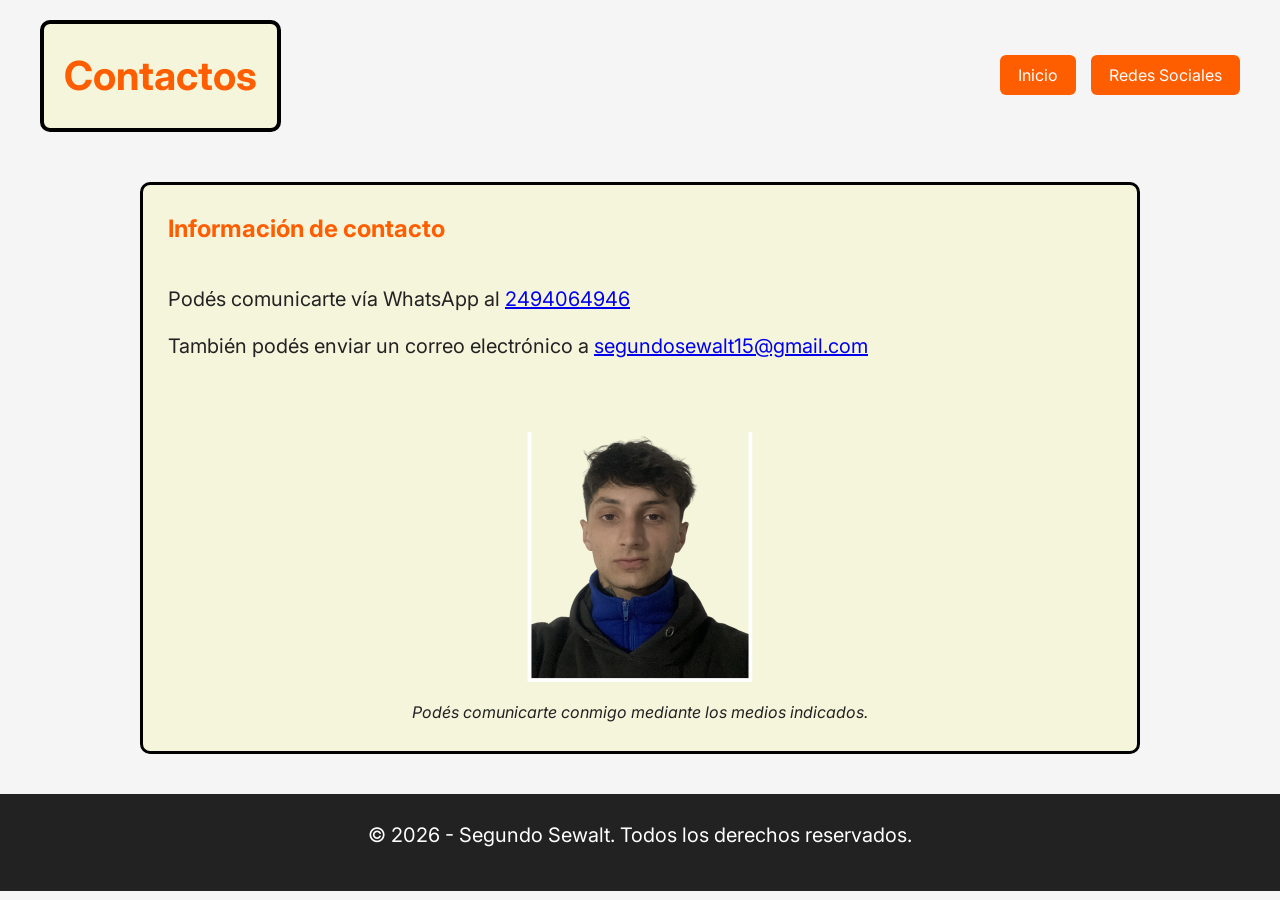
==== pages/contacto.html @ 7ddd89af "Diseño mejorado con Flexbox" ====
<!DOCTYPE html>
<html lang="es">

<head>
    <meta charset="UTF-8">
    <meta name="viewport" content="width=device-width, initial-scale=1.0">
    <title>Contactos</title>
    <link rel="stylesheet" href="../styles/styles.css">
</head>

<body>

    <header>
        <h1 class="titulo">Contactos</h1>
        <nav>
     <ul>
        <li><a href="../index.html">Inicio</a></li>
        <li><a href="./redes.html">Redes Sociales</a></li>
     </ul>
     </nav>

    </header>

    <main>
        <section class="seccion">
            <h2>Información de contacto</h2>

            <article>
            <p>
                Podés comunicarte vía WhatsApp al
                <a href="https://wa.me/542494064946" target="_blank" rel="noopener noreferrer"> 2494064946
              </a>

            </p>

            <p>
                También podés enviar un correo electrónico a
                <a href="mailto:segundosewalt15@gmail.com" target="_blank">
                    segundosewalt15@gmail.com
                </a>
            </p>
            </article>

            <figure>
                <img
                    src="../assets/segundo.png"
                    alt="Fotografía de Segundo Sewalt"
                    class="fotoperfil">

                <figcaption>
                    Podés comunicarte conmigo mediante los medios indicados.
                </figcaption>
            </figure>
        </section>
    </main>

    <footer>
        <p>&copy; 2026 - Segundo Sewalt. Todos los derechos reservados.</p>
    </footer>

</body>

</html>
---- styles/styles.css ----
@import url('https://fonts.googleapis.com/css2?family=Inter:wght@100..900&display=swap');

* {
    margin: 0;
    padding: 0;
    box-sizing: border-box;
}

body {
    font-family: "Inter", sans-serif;
    background-color: #f5f5f5;
    color: #222222;
    line-height: 1.6;
}

/* HEADER */

header {
    display: flex;
    padding: 20px 40px;
    justify-content: space-between;
    align-items:center;
}

.titulo {
    color: #ff5e00;
    text-align: center;
    font-size: 2.5rem;
    background-color: #f5f5dc;
    border: 4px solid #000000;
    border-radius: 10px;
    padding: 20px;
    margin-bottom: 0;
}

h1, h2 {
    font-weight: 700;
}

/* MENÚ */

nav ul {
    display: flex;
    align-items: center;
    flex-wrap: wrap;
    gap: 15px;
    list-style: none;
    white-space: nowrap;
}

nav a {
    text-decoration: none;
    color: #fff;
    background-color: #ff5e00;
    padding: 10px 18px;
    border-radius: 6px;

    transition: background-color .3s ease,
            transform .3s ease;
}

nav a:hover {
    background-color: #000;
    transform: translateY(-2px);
}

/* SECCIONES */

.seccion {
    display: flex;
    flex-direction: column;
    gap: 20px;

    background-color: #f5f5dc;
    border: 3px solid #000;
    border-radius: 10px;
    padding: 25px;
    margin: 30px auto;
    width: 90%;
    max-width: 1000px;
}

.seccion h2 {
    color: #ff5e00;
    margin-bottom: 15px;
}

/* TEXTO */

p {
  font-size: 20px;
  margin-bottom: 15px;
  font-weight: 400;
}


/* LISTAS */

ul {
    list-style-position: inside;
}

/* IMÁGENES */

.fotoperfil {
    width: 250px;
    max-width: 100%;
    border-radius: 10px;
    margin-top: 15px;
}

.fotos {
    width: 100%;
    max-width: 700px;
    border-radius: 10px;
    margin: 15px 0;
}

/* FIGURAS */

figure {
    text-align: center;
    margin-top: 20px;
}

figcaption {
    margin-top: 10px;
    font-style: italic;
}

/* LINKS DE PROYECTOS */

.proyectos a {
    color: #ff5e00;
    text-decoration: none;
    font-weight: bold;
}

.proyectos a:hover {
    text-decoration: underline;
}

/* FOOTER */

footer {
    text-align: center;
    padding: 25px;
    margin-top: 40px;
    background-color: #222;
    color: white;
}

/* RESPONSIVE */

@media (max-width: 768px) {

    header {
        flex-direction: column;
        gap: 20px;
    }

    .titulo {
        font-size: 2rem;
    }

    nav ul {
        flex-direction: column;
        align-items: center;
    }

    .seccion {
        width: 95%;
        padding: 20px;
    }
}
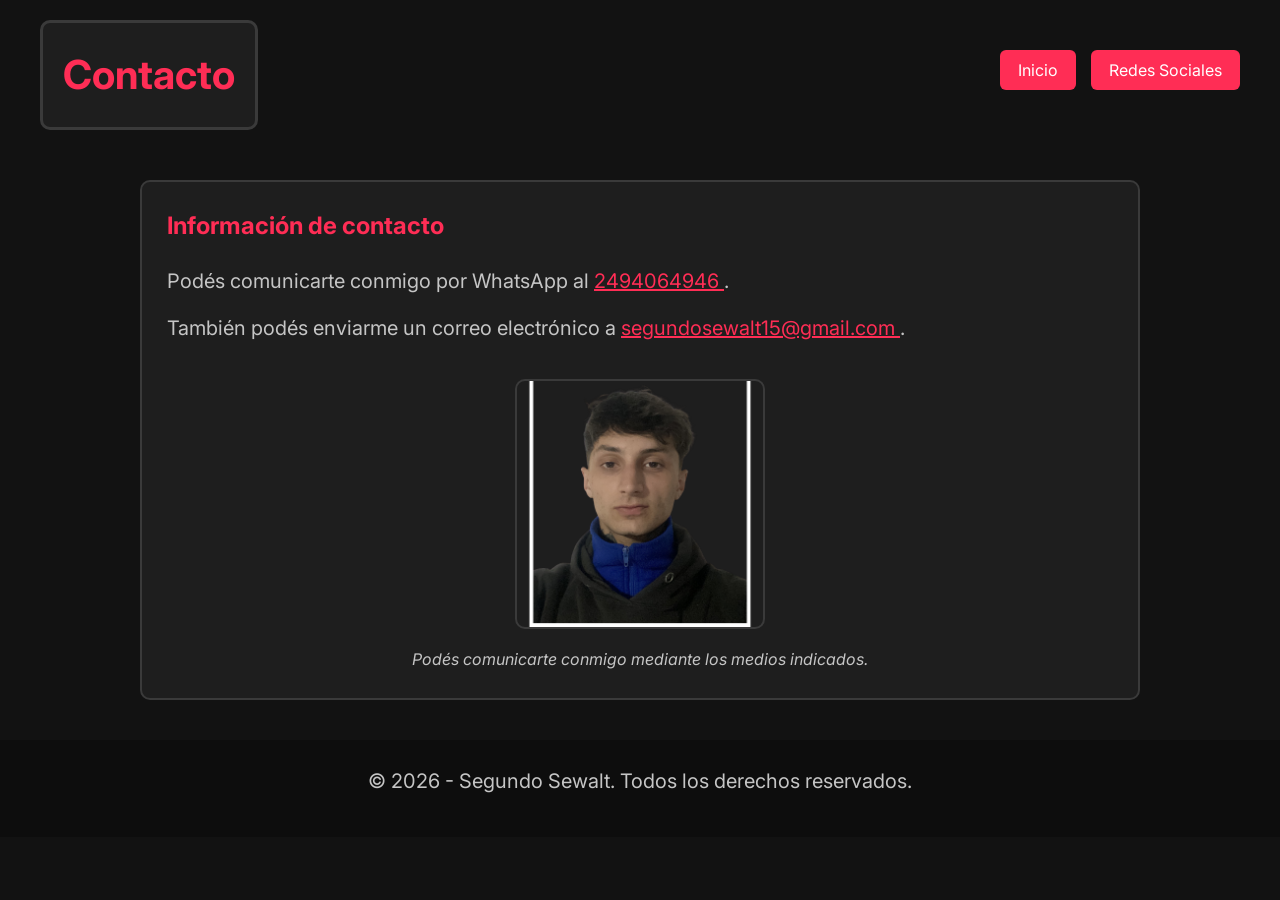
==== commit 362b8529: "Entrega CSS Grid y Responsive" ====
--- a/pages/contacto.html
+++ b/pages/contacto.html
@@ -4,44 +4,51 @@
 <head>
     <meta charset="UTF-8">
     <meta name="viewport" content="width=device-width, initial-scale=1.0">
-    <title>Contactos</title>
+    <title>Contacto - Segundo Sewalt</title>
     <link rel="stylesheet" href="../styles/styles.css">
 </head>
 
 <body>
 
     <header>
-        <h1 class="titulo">Contactos</h1>
+
+        <h1 class="titulo">Contacto</h1>
+
         <nav>
-     <ul>
-        <li><a href="../index.html">Inicio</a></li>
-        <li><a href="./redes.html">Redes Sociales</a></li>
-     </ul>
-     </nav>
+            <ul>
+                <li><a href="../index.html">Inicio</a></li>
+                <li><a href="./redes.html">Redes Sociales</a></li>
+            </ul>
+        </nav>
 
     </header>
 
     <main>
+
         <section class="seccion">
+
             <h2>Información de contacto</h2>
 
             <article>
-            <p>
-                Podés comunicarte vía WhatsApp al
-                <a href="https://wa.me/542494064946" target="_blank" rel="noopener noreferrer"> 2494064946
-              </a>
 
-            </p>
+                <p>
+                    Podés comunicarte conmigo por WhatsApp al
+                    <a href="https://wa.me/542494064946" target="_blank" rel="noopener noreferrer">
+                        2494064946
+                    </a>.
+                </p>
 
-            <p>
-                También podés enviar un correo electrónico a
-                <a href="mailto:segundosewalt15@gmail.com" target="_blank">
-                    segundosewalt15@gmail.com
-                </a>
-            </p>
+                <p>
+                    También podés enviarme un correo electrónico a
+                    <a href="mailto:segundosewalt15@gmail.com">
+                        segundosewalt15@gmail.com
+                    </a>.
+                </p>
+
             </article>
 
             <figure>
+
                 <img
                     src="../assets/segundo.png"
                     alt="Fotografía de Segundo Sewalt"
@@ -50,8 +57,11 @@
                 <figcaption>
                     Podés comunicarte conmigo mediante los medios indicados.
                 </figcaption>
+
             </figure>
+
         </section>
+
     </main>
 
     <footer>
--- a/styles/styles.css
+++ b/styles/styles.css
@@ -1,4 +1,22 @@
 @import url('https://fonts.googleapis.com/css2?family=Inter:wght@100..900&display=swap');
+
+/* ===========================
+   COLORES
+=========================== */
+
+:root {
+    --fondo: #121212;
+    --contenedor: #1e1e1e;
+    --titulo: #ff2d55;
+    --texto: #f5f5f5;
+    --texto-secundario: #c5c5c5;
+    --borde: #3a3a3a;
+    --hover: #d90429;
+}
+
+/* ===========================
+   RESET
+=========================== */
 
 * {
     margin: 0;
@@ -6,170 +24,326 @@
     box-sizing: border-box;
 }
 
+/* ===========================
+   BODY
+=========================== */
+
 body {
     font-family: "Inter", sans-serif;
-    background-color: #f5f5f5;
-    color: #222222;
+    background-color: var(--fondo);
+    color: var(--texto);
     line-height: 1.6;
 }
 
-/* HEADER */
+/* ===========================
+   TÍTULOS
+=========================== */
+
+h1,
+h2 {
+    font-weight: 700;
+}
+
+h3 {
+    color: var(--texto);
+    margin-bottom: 10px;
+}
+
+/* ===========================
+   HEADER
+=========================== */
 
 header {
     display: flex;
-    padding: 20px 40px;
-    justify-content: space-between;
-    align-items:center;
+    flex-direction: column;
+    align-items: center;
+    gap: 20px;
+    padding: 20px;
+    background-color: var(--fondo);
 }
 
 .titulo {
-    color: #ff5e00;
+    color: var(--titulo);
     text-align: center;
-    font-size: 2.5rem;
-    background-color: #f5f5dc;
-    border: 4px solid #000000;
+    font-size: 2rem;
+    background-color: var(--contenedor);
+    border: 3px solid var(--borde);
     border-radius: 10px;
     padding: 20px;
-    margin-bottom: 0;
-}
-
-h1, h2 {
-    font-weight: 700;
-}
-
-/* MENÚ */
+}
+
+/* ===========================
+   MENÚ
+=========================== */
 
 nav ul {
     display: flex;
+    flex-direction: column;
     align-items: center;
-    flex-wrap: wrap;
     gap: 15px;
     list-style: none;
-    white-space: nowrap;
 }
 
 nav a {
     text-decoration: none;
-    color: #fff;
-    background-color: #ff5e00;
+    color: white;
+    background-color: var(--titulo);
     padding: 10px 18px;
     border-radius: 6px;
-
-    transition: background-color .3s ease,
-            transform .3s ease;
+    transition: .3s;
 }
 
 nav a:hover {
-    background-color: #000;
+    background-color: var(--hover);
     transform: translateY(-2px);
 }
 
-/* SECCIONES */
+/* ===========================
+   HERO
+=========================== */
+
+.hero {
+    display: flex;
+    flex-direction: column;
+    justify-content: center;
+    align-items: center;
+    text-align: center;
+
+    width: 90%;
+    max-width: 1000px;
+
+    margin: 30px auto;
+    padding: 60px 25px;
+
+    background-color: var(--contenedor);
+    border: 2px solid var(--borde);
+    border-radius: 10px;
+
+    gap: 20px;
+}
+
+.hero h2 {
+    color: var(--titulo);
+}
+
+.hero p {
+    max-width: 700px;
+}
+
+/* ===========================
+   SECCIONES
+=========================== */
 
 .seccion {
     display: flex;
     flex-direction: column;
     gap: 20px;
 
-    background-color: #f5f5dc;
-    border: 3px solid #000;
-    border-radius: 10px;
-    padding: 25px;
-    margin: 30px auto;
     width: 90%;
     max-width: 1000px;
+
+    margin: 30px auto;
+    padding: 25px;
+
+    background-color: var(--contenedor);
+    border: 2px solid var(--borde);
+    border-radius: 10px;
 }
 
 .seccion h2 {
-    color: #ff5e00;
+    color: var(--titulo);
+}
+
+/* ===========================
+   TEXTO
+=========================== */
+
+p {
+    font-size: 20px;
+    color: var(--texto-secundario);
     margin-bottom: 15px;
 }
-
-/* TEXTO */
-
-p {
-  font-size: 20px;
-  margin-bottom: 15px;
-  font-weight: 400;
-}
-
-
-/* LISTAS */
 
 ul {
     list-style-position: inside;
-}
-
-/* IMÁGENES */
+    color: var(--texto-secundario);
+}
+
+li {
+    margin-bottom: 8px;
+}
+
+/* ===========================
+   IMÁGENES
+=========================== */
 
 .fotoperfil {
     width: 250px;
     max-width: 100%;
     border-radius: 10px;
-    margin-top: 15px;
+    border: 2px solid var(--borde);
 }
 
 .fotos {
     width: 100%;
     max-width: 700px;
     border-radius: 10px;
-    margin: 15px 0;
-}
-
-/* FIGURAS */
+    border: 2px solid var(--borde);
+}
+
+/* ===========================
+   FIGURE
+=========================== */
 
 figure {
     text-align: center;
-    margin-top: 20px;
 }
 
 figcaption {
     margin-top: 10px;
+    color: var(--texto-secundario);
     font-style: italic;
 }
 
-/* LINKS DE PROYECTOS */
+/* ===========================
+   LINKS
+=========================== */
 
 .proyectos a {
-    color: #ff5e00;
+    color: var(--titulo);
     text-decoration: none;
     font-weight: bold;
 }
 
 .proyectos a:hover {
+    color: white;
     text-decoration: underline;
 }
 
-/* FOOTER */
+/* Links normales */
+
+a {
+    color: var(--titulo);
+}
+
+a:hover {
+    color: white;
+}
+
+/* ===========================
+   FOOTER
+=========================== */
 
 footer {
     text-align: center;
+    margin-top: 40px;
     padding: 25px;
-    margin-top: 40px;
-    background-color: #222;
-    color: white;
-}
-
-/* RESPONSIVE */
-
-@media (max-width: 768px) {
+    background-color: #0d0d0d;
+    color: var(--texto-secundario);
+}
+
+/* ===========================
+   GRID - INDEX
+=========================== */
+
+.grid-index {
+    display: grid;
+
+    grid-template-columns: 1fr;
+
+    grid-template-areas:
+        "hero"
+        "sobre"
+        "habilidades";
+
+    gap: 30px;
+}
+
+.hero-grid {
+    grid-area: hero;
+}
+
+.sobre-grid {
+    grid-area: sobre;
+}
+
+.habilidades-grid {
+    grid-area: habilidades;
+}
+
+/* ===========================
+   GRID - SOBRE MÍ
+=========================== */
+
+.sobre-mi-grid {
+    display: grid;
+
+    grid-template-columns: 1fr;
+
+    grid-template-areas:
+        "foto"
+        "texto";
+
+    gap: 30px;
+}
+
+.foto {
+    grid-area: foto;
+    justify-self: center;
+}
+
+.texto {
+    grid-area: texto;
+}
+
+/* ===========================
+   TABLET
+=========================== */
+
+@media (min-width: 768px) {
 
     header {
-        flex-direction: column;
-        gap: 20px;
+        flex-direction: row;
+        justify-content: space-between;
+        padding: 20px 40px;
     }
 
     .titulo {
-        font-size: 2rem;
+        font-size: 2.5rem;
     }
 
     nav ul {
-        flex-direction: column;
+        flex-direction: row;
+        flex-wrap: wrap;
+    }
+
+}
+
+/* ===========================
+   DESKTOP
+=========================== */
+
+@media (min-width: 1024px) {
+
+    .grid-index {
+
+        grid-template-columns: 1fr 1fr;
+
+        grid-template-areas:
+            "hero hero"
+            "sobre habilidades";
+
+    }
+
+    .sobre-mi-grid {
+
+        grid-template-columns: 1fr 2fr;
+
+        grid-template-areas:
+            "foto texto";
+
         align-items: center;
-    }
-
-    .seccion {
-        width: 95%;
-        padding: 20px;
-    }
+
+    }
+
 }
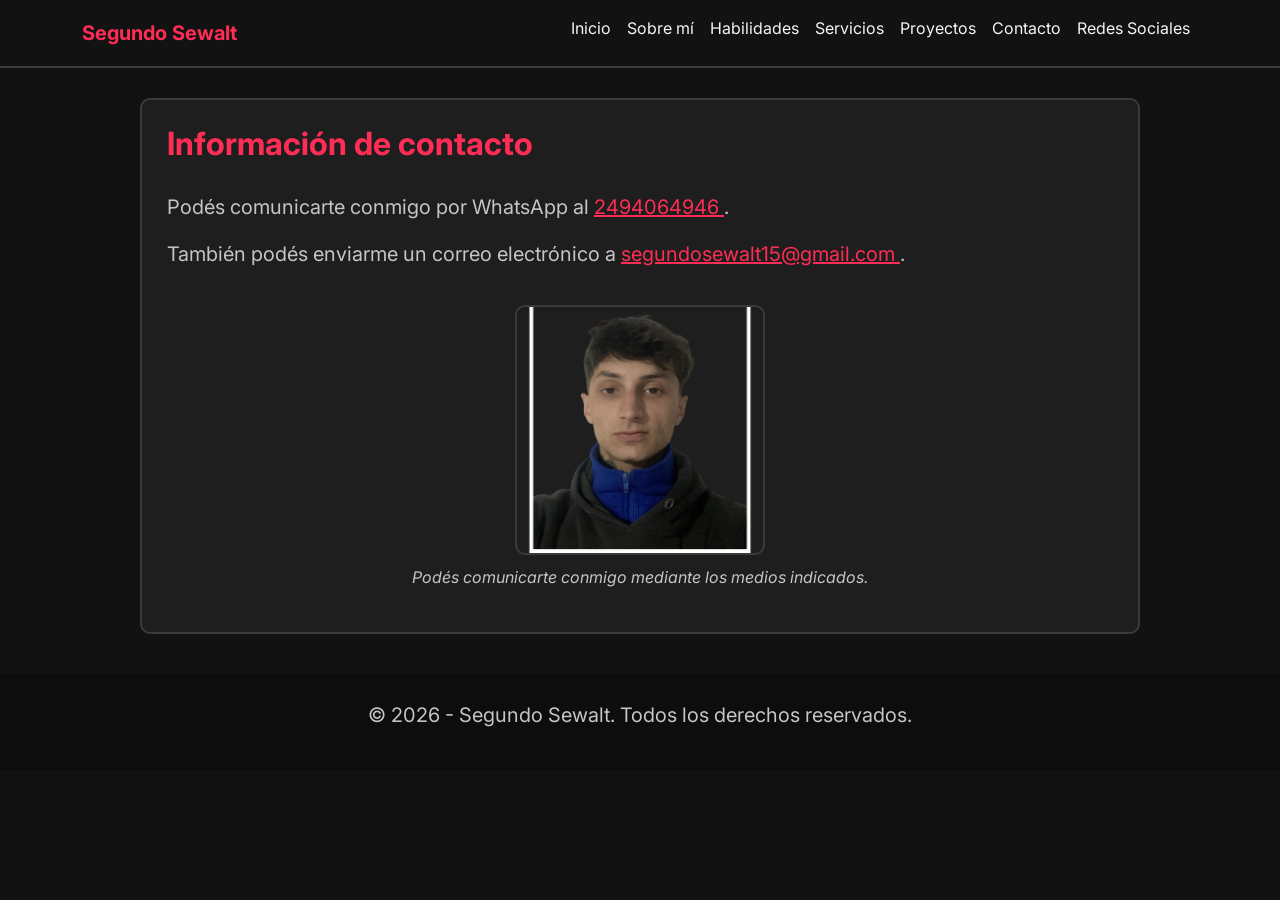
==== commit e95c10e9: "Integración de Bootstrap y componentes responsive" ====
--- a/pages/contacto.html
+++ b/pages/contacto.html
@@ -5,23 +5,15 @@
     <meta charset="UTF-8">
     <meta name="viewport" content="width=device-width, initial-scale=1.0">
     <title>Contacto - Segundo Sewalt</title>
+    <link href="https://cdn.jsdelivr.net/npm/bootstrap@5.3.7/dist/css/bootstrap.min.css" rel="stylesheet">
     <link rel="stylesheet" href="../styles/styles.css">
 </head>
 
 <body>
 
-    <header>
-
-        <h1 class="titulo">Contacto</h1>
-
-        <nav>
-            <ul>
-                <li><a href="../index.html">Inicio</a></li>
-                <li><a href="./redes.html">Redes Sociales</a></li>
-            </ul>
-        </nav>
-
-    </header>
+    <nav class="navbar navbar-expand-lg navbar-dark">
+        <div class="container"><a class="navbar-brand" href="../index.html">Segundo Sewalt</a><button class="navbar-toggler" type="button" data-bs-toggle="collapse" data-bs-target="#menu" aria-controls="menu" aria-expanded="false" aria-label="Abrir menú de navegación"><span class="navbar-toggler-icon"></span></button><div class="collapse navbar-collapse" id="menu"><ul class="navbar-nav ms-auto"><li class="nav-item"><a class="nav-link" href="../index.html">Inicio</a></li><li class="nav-item"><a class="nav-link" href="./sobre-mi.html">Sobre mí</a></li><li class="nav-item"><a class="nav-link" href="../index.html#habilidades">Habilidades</a></li><li class="nav-item"><a class="nav-link" href="./servicios.html">Servicios</a></li><li class="nav-item"><a class="nav-link" href="./proyectos.html">Proyectos</a></li><li class="nav-item"><a class="nav-link active" aria-current="page" href="./contacto.html">Contacto</a></li><li class="nav-item"><a class="nav-link" href="./redes.html">Redes Sociales</a></li></ul></div></div>
+    </nav>
 
     <main>
 
@@ -68,6 +60,8 @@
         <p>&copy; 2026 - Segundo Sewalt. Todos los derechos reservados.</p>
     </footer>
 
+    <script src="https://cdn.jsdelivr.net/npm/bootstrap@5.3.7/dist/js/bootstrap.bundle.min.js"></script>
+
 </body>
 
-</html>+</html>
--- a/styles/styles.css
+++ b/styles/styles.css
@@ -76,7 +76,7 @@
    MENÚ
 =========================== */
 
-nav ul {
+.site-header nav ul {
     display: flex;
     flex-direction: column;
     align-items: center;
@@ -84,7 +84,7 @@
     list-style: none;
 }
 
-nav a {
+.site-header nav a {
     text-decoration: none;
     color: white;
     background-color: var(--titulo);
@@ -93,7 +93,7 @@
     transition: .3s;
 }
 
-nav a:hover {
+.site-header nav a:hover {
     background-color: var(--hover);
     transform: translateY(-2px);
 }
@@ -122,6 +122,7 @@
     gap: 20px;
 }
 
+.hero h1,
 .hero h2 {
     color: var(--titulo);
 }
@@ -253,6 +254,7 @@
 
     grid-template-areas:
         "hero"
+        "galeria"
         "sobre"
         "habilidades";
 
@@ -261,6 +263,10 @@
 
 .hero-grid {
     grid-area: hero;
+}
+
+.galeria-grid {
+    grid-area: galeria;
 }
 
 .sobre-grid {
@@ -312,7 +318,7 @@
         font-size: 2.5rem;
     }
 
-    nav ul {
+    .site-header nav ul {
         flex-direction: row;
         flex-wrap: wrap;
     }
@@ -331,6 +337,7 @@
 
         grid-template-areas:
             "hero hero"
+            "galeria galeria"
             "sobre habilidades";
 
     }
@@ -346,4 +353,79 @@
 
     }
 
-}+}
+
+    /* ===========================
+   BOOTSTRAP
+=========================== */
+
+.navbar {
+    background-color: var(--fondo) !important;
+    border-bottom: 2px solid var(--borde);
+}
+
+.navbar-brand {
+    color: var(--titulo) !important;
+    font-weight: 700;
+}
+
+.navbar-brand:hover {
+    color: var(--hover) !important;
+}
+
+.nav-link {
+    color: var(--texto) !important;
+    background: transparent !important;
+    padding: 8px 12px;
+    border-radius: 6px;
+    transition: .3s;
+}
+
+.nav-link:hover {
+    color: var(--titulo) !important;
+    background: rgba(255, 45, 85, 0.15) !important;
+}
+
+.navbar-toggler {
+    border-color: var(--titulo);
+}
+
+.navbar-toggler:focus {
+    box-shadow: none;
+}
+
+.carousel {
+    max-width: 900px;
+    margin: 30px auto;
+}
+
+.carousel img {
+    border-radius: 10px;
+    border: 2px solid var(--borde);
+}
+
+.carousel-control-prev-icon,
+.carousel-control-next-icon {
+    filter: invert(100%);
+}
+
+.card {
+    background-color: var(--contenedor);
+    border: 2px solid var(--borde);
+    color: var(--texto);
+    padding: 25px;
+}
+
+.card-title {
+    color: var(--titulo);
+}
+
+.btn-primary {
+    background-color: var(--titulo);
+    border-color: var(--titulo);
+}
+
+.btn-primary:hover {
+    background-color: var(--hover);
+    border-color: var(--hover);
+}
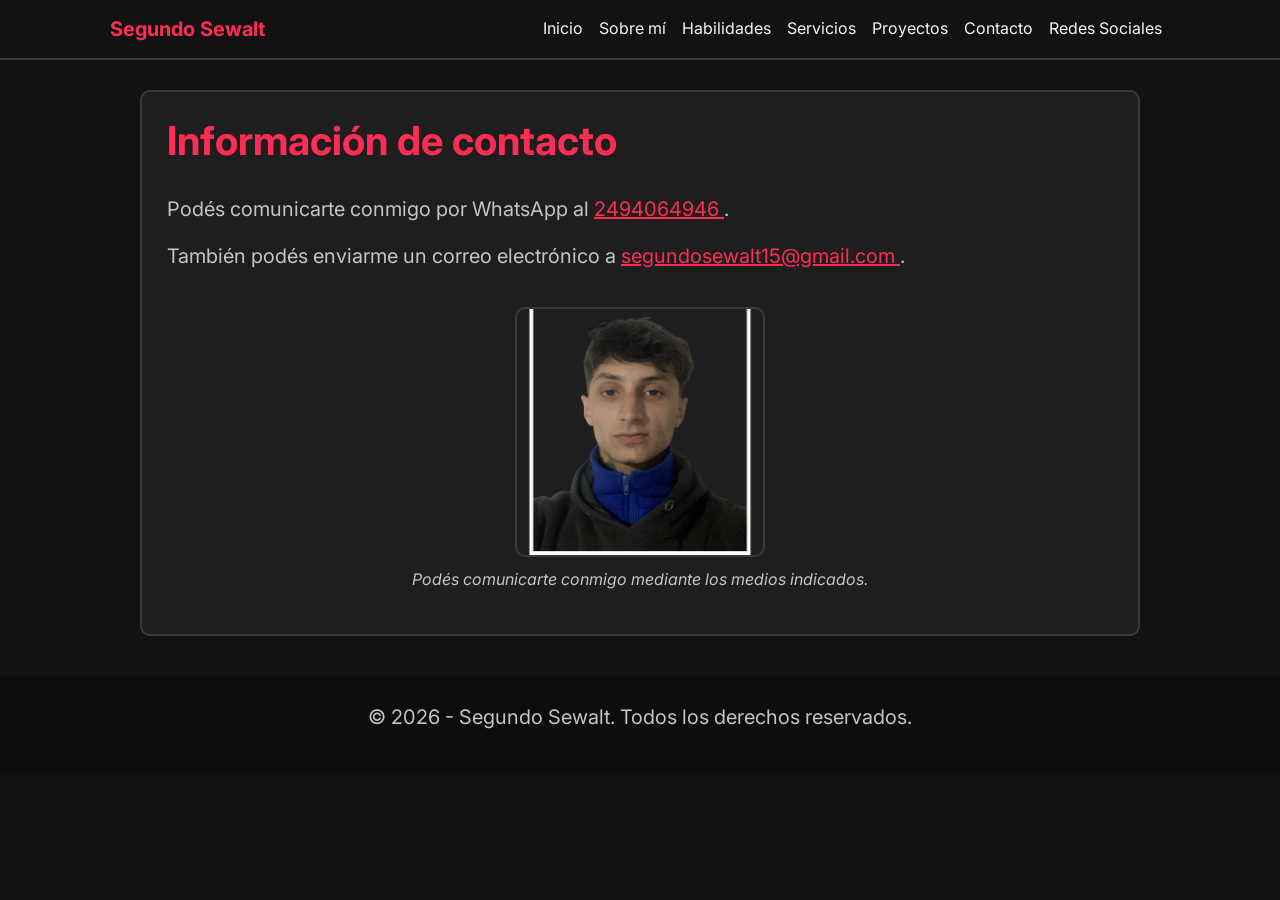
==== commit 952a51b6: "Correcciones finales para la entrega" ====
--- a/pages/contacto.html
+++ b/pages/contacto.html
@@ -12,14 +12,14 @@
 <body>
 
     <nav class="navbar navbar-expand-lg navbar-dark">
-        <div class="container"><a class="navbar-brand" href="../index.html">Segundo Sewalt</a><button class="navbar-toggler" type="button" data-bs-toggle="collapse" data-bs-target="#menu" aria-controls="menu" aria-expanded="false" aria-label="Abrir menú de navegación"><span class="navbar-toggler-icon"></span></button><div class="collapse navbar-collapse" id="menu"><ul class="navbar-nav ms-auto"><li class="nav-item"><a class="nav-link" href="../index.html">Inicio</a></li><li class="nav-item"><a class="nav-link" href="./sobre-mi.html">Sobre mí</a></li><li class="nav-item"><a class="nav-link" href="../index.html#habilidades">Habilidades</a></li><li class="nav-item"><a class="nav-link" href="./servicios.html">Servicios</a></li><li class="nav-item"><a class="nav-link" href="./proyectos.html">Proyectos</a></li><li class="nav-item"><a class="nav-link active" aria-current="page" href="./contacto.html">Contacto</a></li><li class="nav-item"><a class="nav-link" href="./redes.html">Redes Sociales</a></li></ul></div></div>
+        <div class="container"><a class="navbar-brand" href="../index.html">Segundo Sewalt</a><button class="navbar-toggler" type="button" data-bs-toggle="collapse" data-bs-target="#menu" aria-controls="menu" aria-expanded="false" aria-label="Abrir menú de navegación"><span class="navbar-toggler-icon" aria-hidden="true"></span></button><div class="collapse navbar-collapse" id="menu"><ul class="navbar-nav ms-auto"><li class="nav-item"><a class="nav-link" href="../index.html">Inicio</a></li><li class="nav-item"><a class="nav-link" href="./sobre-mi.html">Sobre mí</a></li><li class="nav-item"><a class="nav-link" href="../index.html#habilidades">Habilidades</a></li><li class="nav-item"><a class="nav-link" href="./servicios.html">Servicios</a></li><li class="nav-item"><a class="nav-link" href="./proyectos.html">Proyectos</a></li><li class="nav-item"><a class="nav-link active" aria-current="page" href="./contacto.html">Contacto</a></li><li class="nav-item"><a class="nav-link" href="./redes.html">Redes Sociales</a></li></ul></div></div>
     </nav>
 
     <main>
 
         <section class="seccion">
 
-            <h2>Información de contacto</h2>
+            <h1>Información de contacto</h1>
 
             <article>
 
--- a/styles/styles.css
+++ b/styles/styles.css
@@ -50,55 +50,6 @@
 }
 
 /* ===========================
-   HEADER
-=========================== */
-
-header {
-    display: flex;
-    flex-direction: column;
-    align-items: center;
-    gap: 20px;
-    padding: 20px;
-    background-color: var(--fondo);
-}
-
-.titulo {
-    color: var(--titulo);
-    text-align: center;
-    font-size: 2rem;
-    background-color: var(--contenedor);
-    border: 3px solid var(--borde);
-    border-radius: 10px;
-    padding: 20px;
-}
-
-/* ===========================
-   MENÚ
-=========================== */
-
-.site-header nav ul {
-    display: flex;
-    flex-direction: column;
-    align-items: center;
-    gap: 15px;
-    list-style: none;
-}
-
-.site-header nav a {
-    text-decoration: none;
-    color: white;
-    background-color: var(--titulo);
-    padding: 10px 18px;
-    border-radius: 6px;
-    transition: .3s;
-}
-
-.site-header nav a:hover {
-    background-color: var(--hover);
-    transform: translateY(-2px);
-}
-
-/* ===========================
    HERO
 =========================== */
 
@@ -122,8 +73,7 @@
     gap: 20px;
 }
 
-.hero h1,
-.hero h2 {
+.hero h1 {
     color: var(--titulo);
 }
 
@@ -151,6 +101,7 @@
     border-radius: 10px;
 }
 
+.seccion h1,
 .seccion h2 {
     color: var(--titulo);
 }
@@ -209,17 +160,6 @@
 /* ===========================
    LINKS
 =========================== */
-
-.proyectos a {
-    color: var(--titulo);
-    text-decoration: none;
-    font-weight: bold;
-}
-
-.proyectos a:hover {
-    color: white;
-    text-decoration: underline;
-}
 
 /* Links normales */
 
@@ -308,19 +248,9 @@
 
 @media (min-width: 768px) {
 
-    header {
-        flex-direction: row;
-        justify-content: space-between;
-        padding: 20px 40px;
-    }
-
-    .titulo {
-        font-size: 2.5rem;
-    }
-
-    .site-header nav ul {
-        flex-direction: row;
-        flex-wrap: wrap;
+    .navbar .container {
+        padding-right: 40px;
+        padding-left: 40px;
     }
 
 }
@@ -386,6 +316,10 @@
     background: rgba(255, 45, 85, 0.15) !important;
 }
 
+.navbar-nav .nav-item {
+    margin-bottom: 0;
+}
+
 .navbar-toggler {
     border-color: var(--titulo);
 }
@@ -409,23 +343,10 @@
     filter: invert(100%);
 }
 
-.card {
+.sobre-mi-grid .card {
     background-color: var(--contenedor);
     border: 2px solid var(--borde);
     color: var(--texto);
     padding: 25px;
 }
 
-.card-title {
-    color: var(--titulo);
-}
-
-.btn-primary {
-    background-color: var(--titulo);
-    border-color: var(--titulo);
-}
-
-.btn-primary:hover {
-    background-color: var(--hover);
-    border-color: var(--hover);
-}
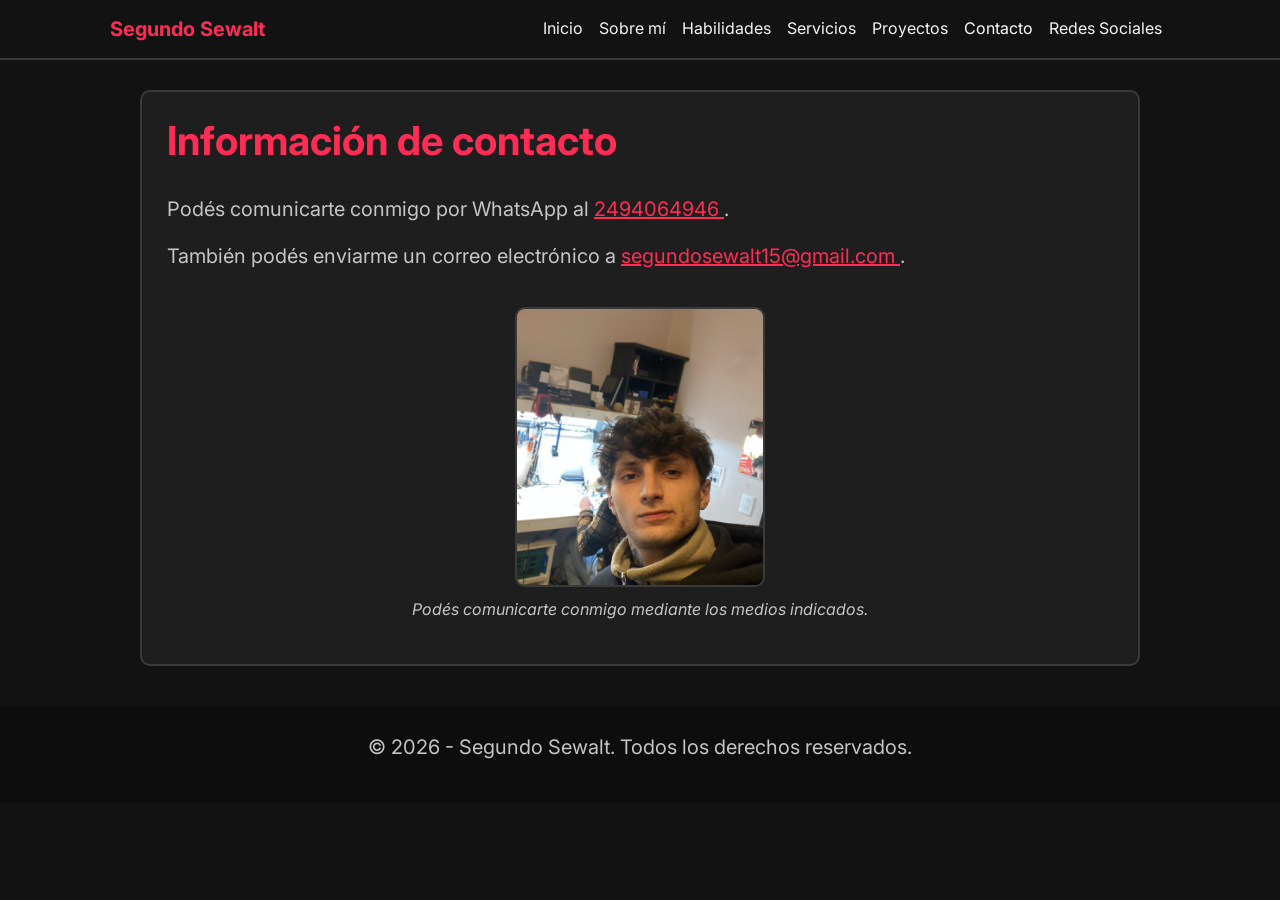
==== commit 9e2c4331: "Organizar archivos HTML y actualizar README" ====
--- a/pages/contacto.html
+++ b/pages/contacto.html
@@ -5,6 +5,7 @@
     <meta charset="UTF-8">
     <meta name="viewport" content="width=device-width, initial-scale=1.0">
     <title>Contacto - Segundo Sewalt</title>
+
     <link href="https://cdn.jsdelivr.net/npm/bootstrap@5.3.7/dist/css/bootstrap.min.css" rel="stylesheet">
     <link rel="stylesheet" href="../styles/styles.css">
 </head>
@@ -12,14 +13,74 @@
 <body>
 
     <nav class="navbar navbar-expand-lg navbar-dark">
-        <div class="container"><a class="navbar-brand" href="../index.html">Segundo Sewalt</a><button class="navbar-toggler" type="button" data-bs-toggle="collapse" data-bs-target="#menu" aria-controls="menu" aria-expanded="false" aria-label="Abrir menú de navegación"><span class="navbar-toggler-icon" aria-hidden="true"></span></button><div class="collapse navbar-collapse" id="menu"><ul class="navbar-nav ms-auto"><li class="nav-item"><a class="nav-link" href="../index.html">Inicio</a></li><li class="nav-item"><a class="nav-link" href="./sobre-mi.html">Sobre mí</a></li><li class="nav-item"><a class="nav-link" href="../index.html#habilidades">Habilidades</a></li><li class="nav-item"><a class="nav-link" href="./servicios.html">Servicios</a></li><li class="nav-item"><a class="nav-link" href="./proyectos.html">Proyectos</a></li><li class="nav-item"><a class="nav-link active" aria-current="page" href="./contacto.html">Contacto</a></li><li class="nav-item"><a class="nav-link" href="./redes.html">Redes Sociales</a></li></ul></div></div>
+
+        <div class="container">
+
+            <a class="navbar-brand" href="../index.html">
+                Segundo Sewalt
+            </a>
+
+            <button
+                class="navbar-toggler"
+                type="button"
+                data-bs-toggle="collapse"
+                data-bs-target="#menu"
+                aria-controls="menu"
+                aria-expanded="false"
+                aria-label="Abrir menú de navegación">
+
+                <span class="navbar-toggler-icon" aria-hidden="true"></span>
+
+            </button>
+
+            <div class="collapse navbar-collapse" id="menu">
+
+                <ul class="navbar-nav ms-auto">
+
+                    <li class="nav-item">
+                        <a class="nav-link" href="../index.html">Inicio</a>
+                    </li>
+
+                    <li class="nav-item">
+                        <a class="nav-link" href="./sobre-mi.html">Sobre mí</a>
+                    </li>
+
+                    <li class="nav-item">
+                        <a class="nav-link" href="../index.html#habilidades">Habilidades</a>
+                    </li>
+
+                    <li class="nav-item">
+                        <a class="nav-link" href="./servicios.html">Servicios</a>
+                    </li>
+
+                    <li class="nav-item">
+                        <a class="nav-link" href="./proyectos.html">Proyectos</a>
+                    </li>
+
+                    <li class="nav-item">
+                        <a class="nav-link active" aria-current="page" href="./contacto.html">Contacto</a>
+                    </li>
+
+                    <li class="nav-item">
+                        <a class="nav-link" href="./redes.html">Redes Sociales</a>
+                    </li>
+
+                </ul>
+
+            </div>
+
+        </div>
+
     </nav>
 
     <main>
 
-        <section class="seccion">
+        <section
+            id="contacto"
+            class="seccion"
+            aria-labelledby="contacto-titulo">
 
-            <h1>Información de contacto</h1>
+            <h1 id="contacto-titulo">Información de contacto</h1>
 
             <article>
 
@@ -57,11 +118,13 @@
     </main>
 
     <footer>
+
         <p>&copy; 2026 - Segundo Sewalt. Todos los derechos reservados.</p>
+
     </footer>
 
     <script src="https://cdn.jsdelivr.net/npm/bootstrap@5.3.7/dist/js/bootstrap.bundle.min.js"></script>
 
 </body>
 
-</html>
+</html>
--- a/styles/styles.css
+++ b/styles/styles.css
@@ -50,26 +50,30 @@
 }
 
 /* ===========================
-   HERO
-=========================== */
-
-.hero {
+   HERO Y SECCIONES
+=========================== */
+
+.hero,
+.seccion {
     display: flex;
     flex-direction: column;
+
+    width: 90%;
+    max-width: 1000px;
+
+    margin: 30px auto;
+
+    background-color: var(--contenedor);
+    border: 2px solid var(--borde);
+    border-radius: 10px;
+}
+
+.hero {
     justify-content: center;
     align-items: center;
     text-align: center;
 
-    width: 90%;
-    max-width: 1000px;
-
-    margin: 30px auto;
     padding: 60px 25px;
-
-    background-color: var(--contenedor);
-    border: 2px solid var(--borde);
-    border-radius: 10px;
-
     gap: 20px;
 }
 
@@ -81,24 +85,9 @@
     max-width: 700px;
 }
 
-/* ===========================
-   SECCIONES
-=========================== */
-
 .seccion {
-    display: flex;
-    flex-direction: column;
+    padding: 25px;
     gap: 20px;
-
-    width: 90%;
-    max-width: 1000px;
-
-    margin: 30px auto;
-    padding: 25px;
-
-    background-color: var(--contenedor);
-    border: 2px solid var(--borde);
-    border-radius: 10px;
 }
 
 .seccion h1,
@@ -285,35 +274,35 @@
 
 }
 
-    /* ===========================
+/* ===========================
    BOOTSTRAP
 =========================== */
 
 .navbar {
-    background-color: var(--fondo) !important;
+    background-color: var(--fondo);
     border-bottom: 2px solid var(--borde);
 }
 
 .navbar-brand {
-    color: var(--titulo) !important;
+    color: var(--titulo);
     font-weight: 700;
 }
 
 .navbar-brand:hover {
-    color: var(--hover) !important;
+    color: var(--hover);
 }
 
 .nav-link {
-    color: var(--texto) !important;
-    background: transparent !important;
+    color: var(--texto);
+    background: transparent;
     padding: 8px 12px;
     border-radius: 6px;
-    transition: .3s;
+    transition: 0.3s;
 }
 
 .nav-link:hover {
-    color: var(--titulo) !important;
-    background: rgba(255, 45, 85, 0.15) !important;
+    color: var(--titulo);
+    background: rgba(255, 45, 85, 0.15);
 }
 
 .navbar-nav .nav-item {
